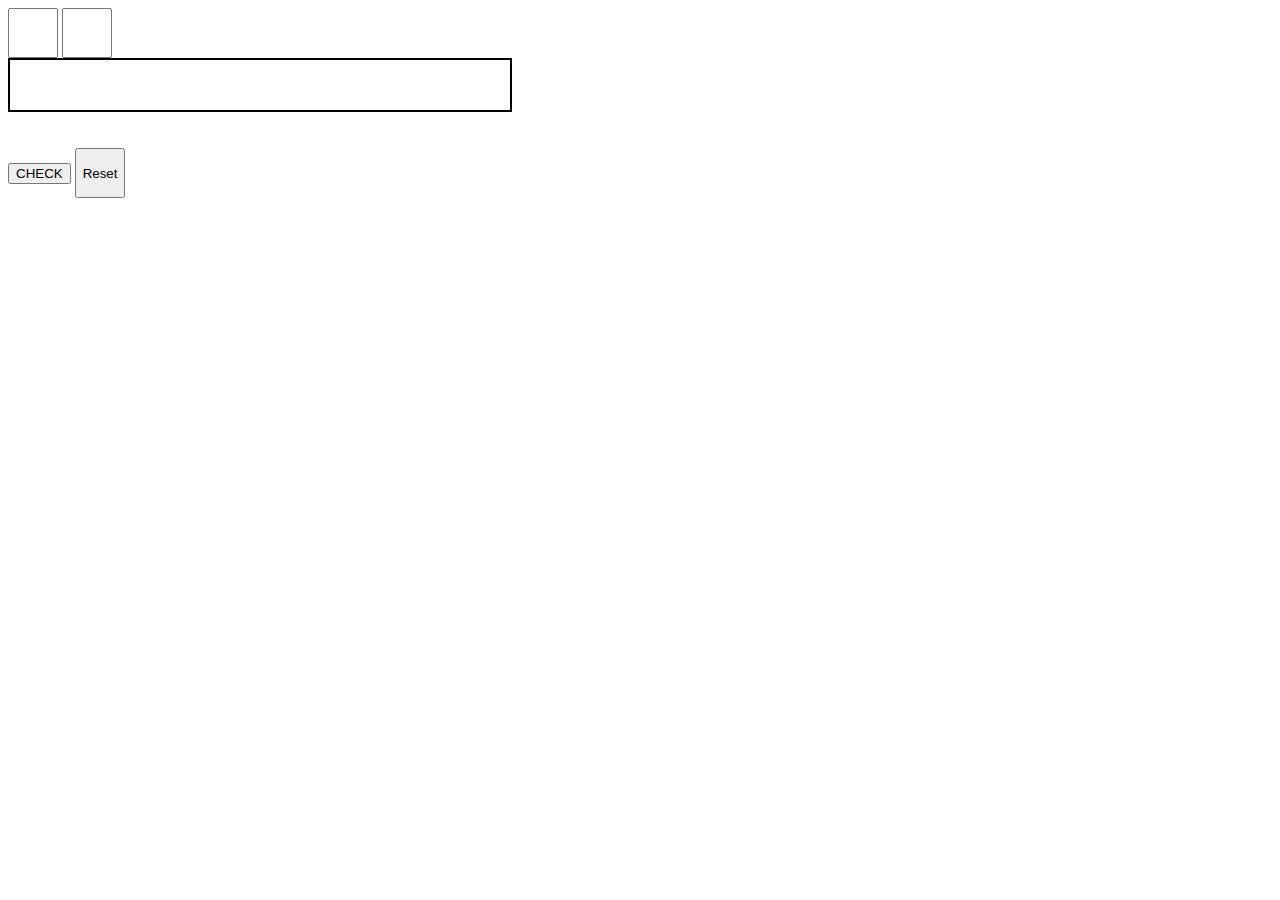
==== index.html @ 506cc64d "started box multiplier project" ====
<html lang="en">
<head>
    <meta charset="UTF-8">
    <meta http-equiv="X-UA-Compatible" content="IE=edge">
    <meta name="viewport" content="width=device-width, initial-scale=1.0">
    <link rel="stylesheet" href="styles.css">
    <title>Document</title>

</head>
<body>
<form onsubmit="" action="">
    <input type="number" name="Number 1" id="num-1">
    <input type="number" name="number 2" id="num-2">
    <div id="resultt" ></div>
    

    <br>
    <br>
    <button type="button" id="multiplier" onclick="multiply()"> CHECK</button>
     <input type="reset" onclick="resetDiv()">


</form>


 <script src="index.js"> </script>
</body>
</html>
---- styles.css ----
input {
    width:50px;
    height:50px;
    margin-top: 0px;
    display: inline-block;
}

dir{
    background-color: brown; 
    width:50px;
    height:50px;
    display: inline-block;

    border: 2px solid black;
}
#resultt {
    width: 500px;
    border: 2px solid black;
    height: 50px;
}
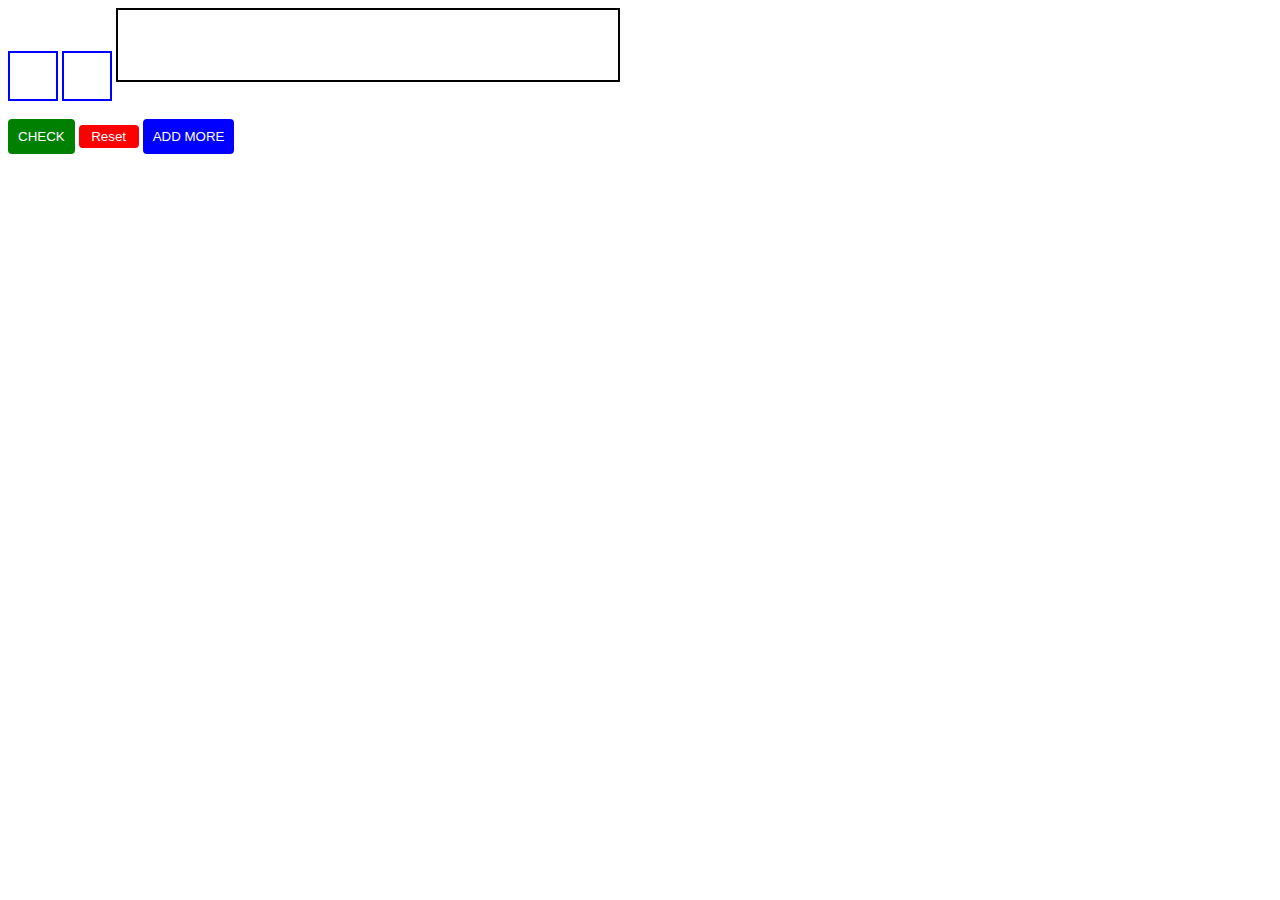
==== commit 50dc3474: "completed the project" ====
--- a/index.html
+++ b/index.html
@@ -1,4 +1,5 @@
 <html lang="en">
+
 <head>
     <meta charset="UTF-8">
     <meta http-equiv="X-UA-Compatible" content="IE=edge">
@@ -7,22 +8,35 @@
     <title>Document</title>
 
 </head>
+
 <body>
-<form onsubmit="" action="">
-    <input type="number" name="Number 1" id="num-1">
-    <input type="number" name="number 2" id="num-2">
-    <div id="resultt" ></div>
-    
+    <form id="mform">
+        <div id="box-container">
+            <input type="number" name="Number 1" id="num-1" class="number-box" required>
+            <input type="number" name="number 2" id="num-2" class="number-box" required>
 
-    <br>
-    <br>
-    <button type="button" id="multiplier" onclick="multiply()"> CHECK</button>
-     <input type="reset" onclick="resetDiv()">
+        </div>
+        <div id="resultt">
+            <div id="my-div" class="hidden">
+                <p> <span> Is it Divisible by 5 ?</span> <input type="checkbox" name="" id="ch-div-b-5"> </p>
+                <p> <span> Is it Even ?</span> <input type="checkbox" name="" id="ch-even"> </p>
+            </div>
+        </div>
 
 
-</form>
+        <br>
+        <br>
+        <button type="submit" id="multiplier"> CHECK</button>
+        <input type="reset" onclick="resetDiv()" id="reset">
+        <button type="button" id="addmore" onclick="addMore()">ADD MORE</button>
 
 
- <script src="index.js"> </script>
+    </form>
+
+    <p></p>
+
+
+    <script src="index.js"> </script>
 </body>
+
 </html>--- a/styles.css
+++ b/styles.css
@@ -1,9 +1,20 @@
-input {
+input.number-box {
     width:50px;
     height:50px;
     margin-top: 0px;
-    display: inline-block;
+    border:2px solid blue ;
+    /* display: inline-block; */
+    font-size: 120%;
+    text-align: center;
+    
 }
+
+input.number-box:hover {
+    box-shadow: 5px 5px #888888;
+    border: 2px solid red;
+}
+
+
 
 dir{
     background-color: brown; 
@@ -16,5 +27,42 @@
 #resultt {
     width: 500px;
     border: 2px solid black;
-    height: 50px;
+    height: 70px;
+}
+div {
+    display: inline-block;
+    
+    /* margin-top: 50px; */
+}
+.hidden{
+    display:none;
+}
+#reset {
+
+    width: 60px;
+    height: 23px;
+    border-radius: 4px;
+    text-align: center;
+    /* font-size: 11px; */
+    background-color: red;
+    border: 0;
+    color: white;
+    /* padding: 10px 10px; */ 
+
+}
+#multiplier {
+    background-color: green;
+    border-radius: 4px;
+    color: white;
+    border: 0;
+    font-size: ;
+    padding: 10px 10px;
+
+}
+#addmore {
+    background-color: blue;
+    border: 0;
+    border-radius: 4px;
+    color: white;
+    padding: 10px 10px;
 }